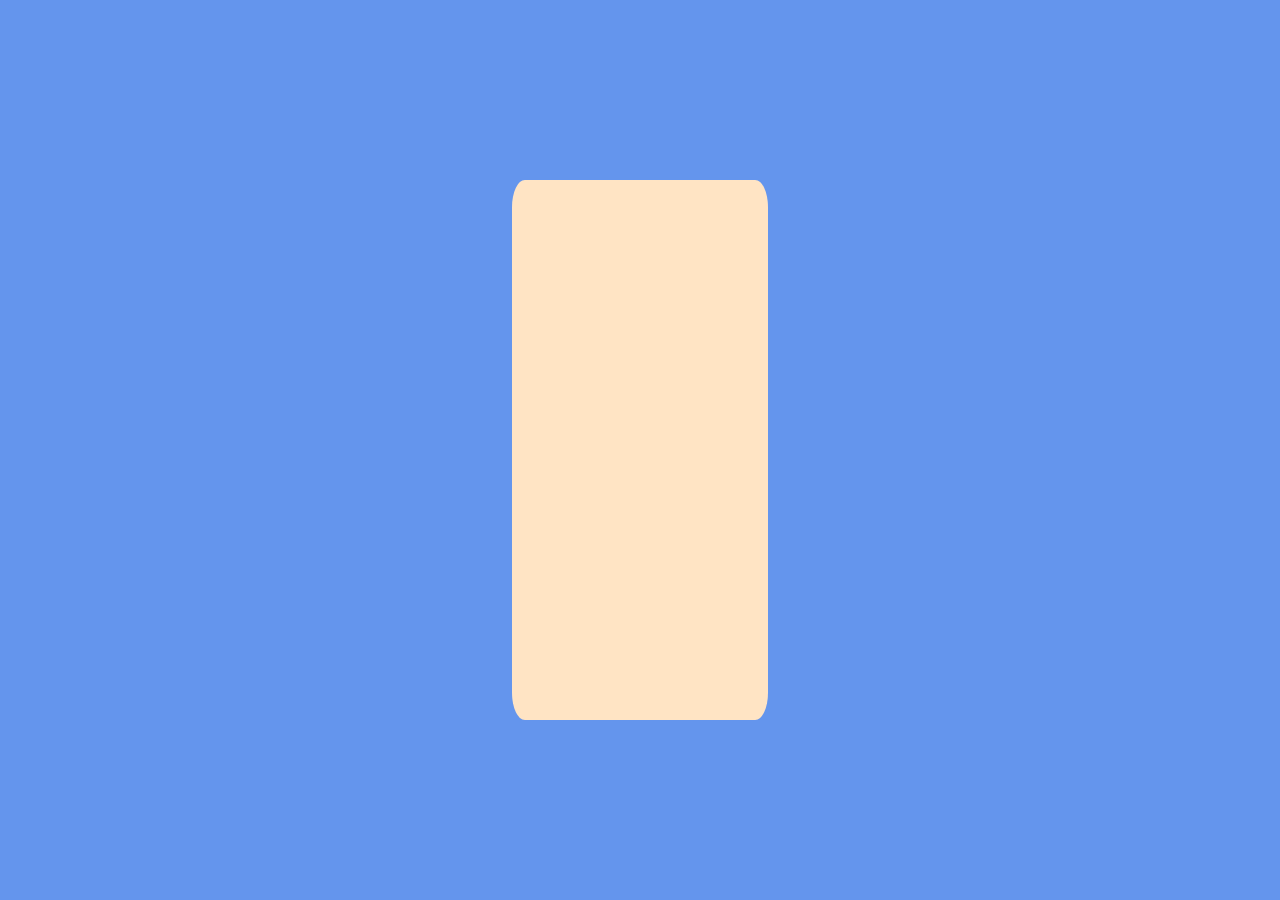
==== Friend-Request/index.html @ ebd243d8 "Friend Request Folder Created" ====
<!DOCTYPE html>
<html lang="en">
<head>
    <meta charset="UTF-8">
    <meta name="viewport" content="width=device-width, initial-scale=1.0">
    <title>Facebook Friend Request Feature</title>
    <link rel="stylesheet" href="styles.css">
</head>
<body>
    <div id="card"></div>
</body>
</html>
---- Friend-Request/styles.css ----
*{
    margin: 0;
    padding: 0;
}
html, body{
    height: 100%;
    width: 100%;
}

body{
    display: flex;
    background-color: cornflowerblue;
    justify-content: center;
    align-items: center;
}

#card{
    background-color: bisque;
    height: 60vh;
    width: 20vw;
    border-radius: 5%;
}
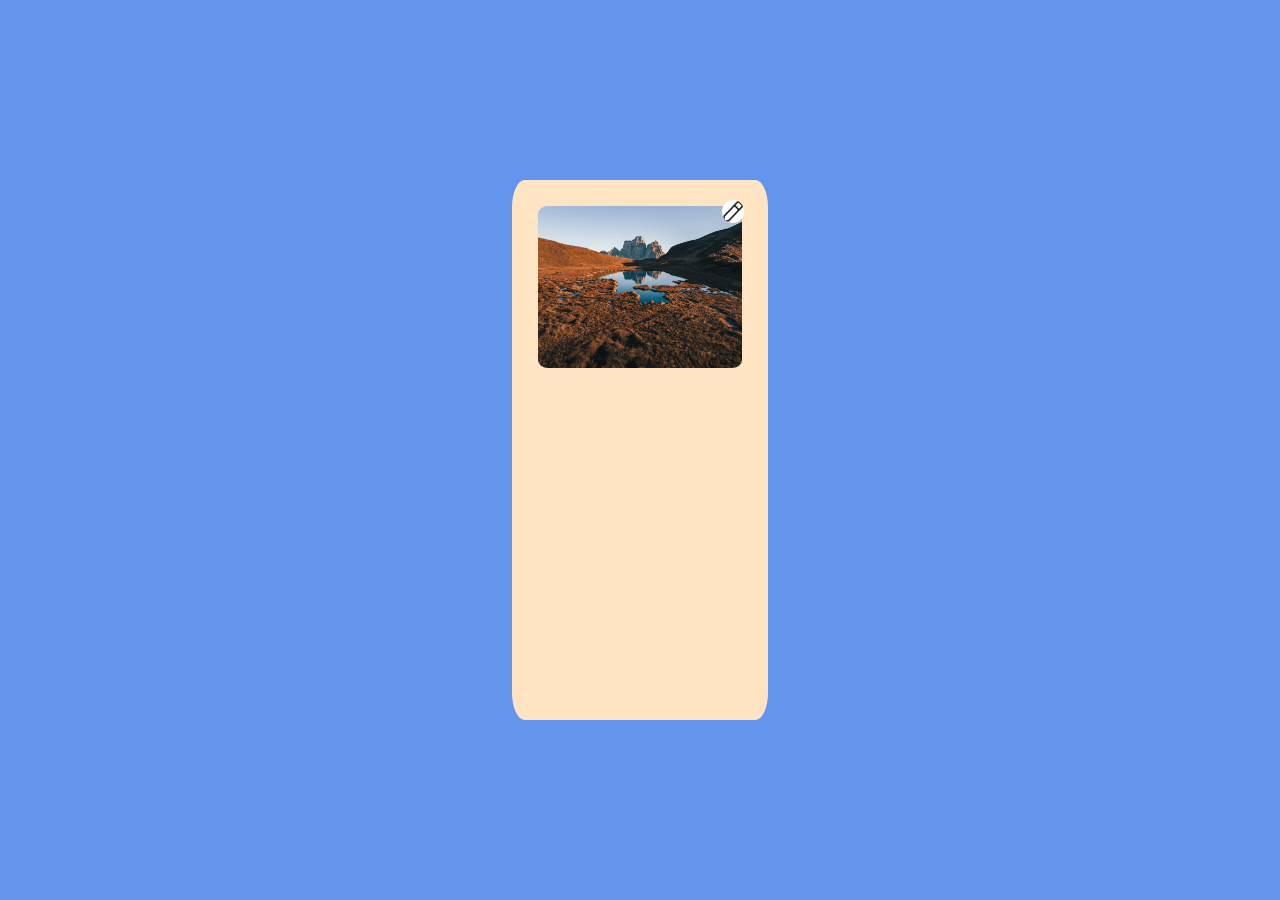
==== commit 76d31ed3: "Added cover and edit option" ====
--- a/Friend-Request/index.html
+++ b/Friend-Request/index.html
@@ -7,6 +7,9 @@
     <link rel="stylesheet" href="styles.css">
 </head>
 <body>
-    <div id="card"></div>
+    <div id="profile">
+        <img id="cover-photo" src="assets/cover-pic.jpg" alt="Lizelle's Cover Photo">
+        <img id="edit-button" src="assets/edit-button.jpg" alt="edit-button">
+    </div>
 </body>
 </html>--- a/Friend-Request/styles.css
+++ b/Friend-Request/styles.css
@@ -14,9 +14,27 @@
     align-items: center;
 }
 
-#card{
+#profile{
     background-color: bisque;
     height: 60vh;
     width: 20vw;
     border-radius: 5%;
+}
+
+#cover-photo{
+    height: 30%;
+    width: 80%;
+    margin: 10% 10%;
+    border-radius: 5%;
+    cursor: pointer;
+}
+
+#edit-button{
+    height: 2.5vh;
+    width: 2.5vh;
+    position: relative;
+    left: 82%;
+    bottom: 36.5%;
+    cursor: pointer; 
+    border-radius: 50%;
 }